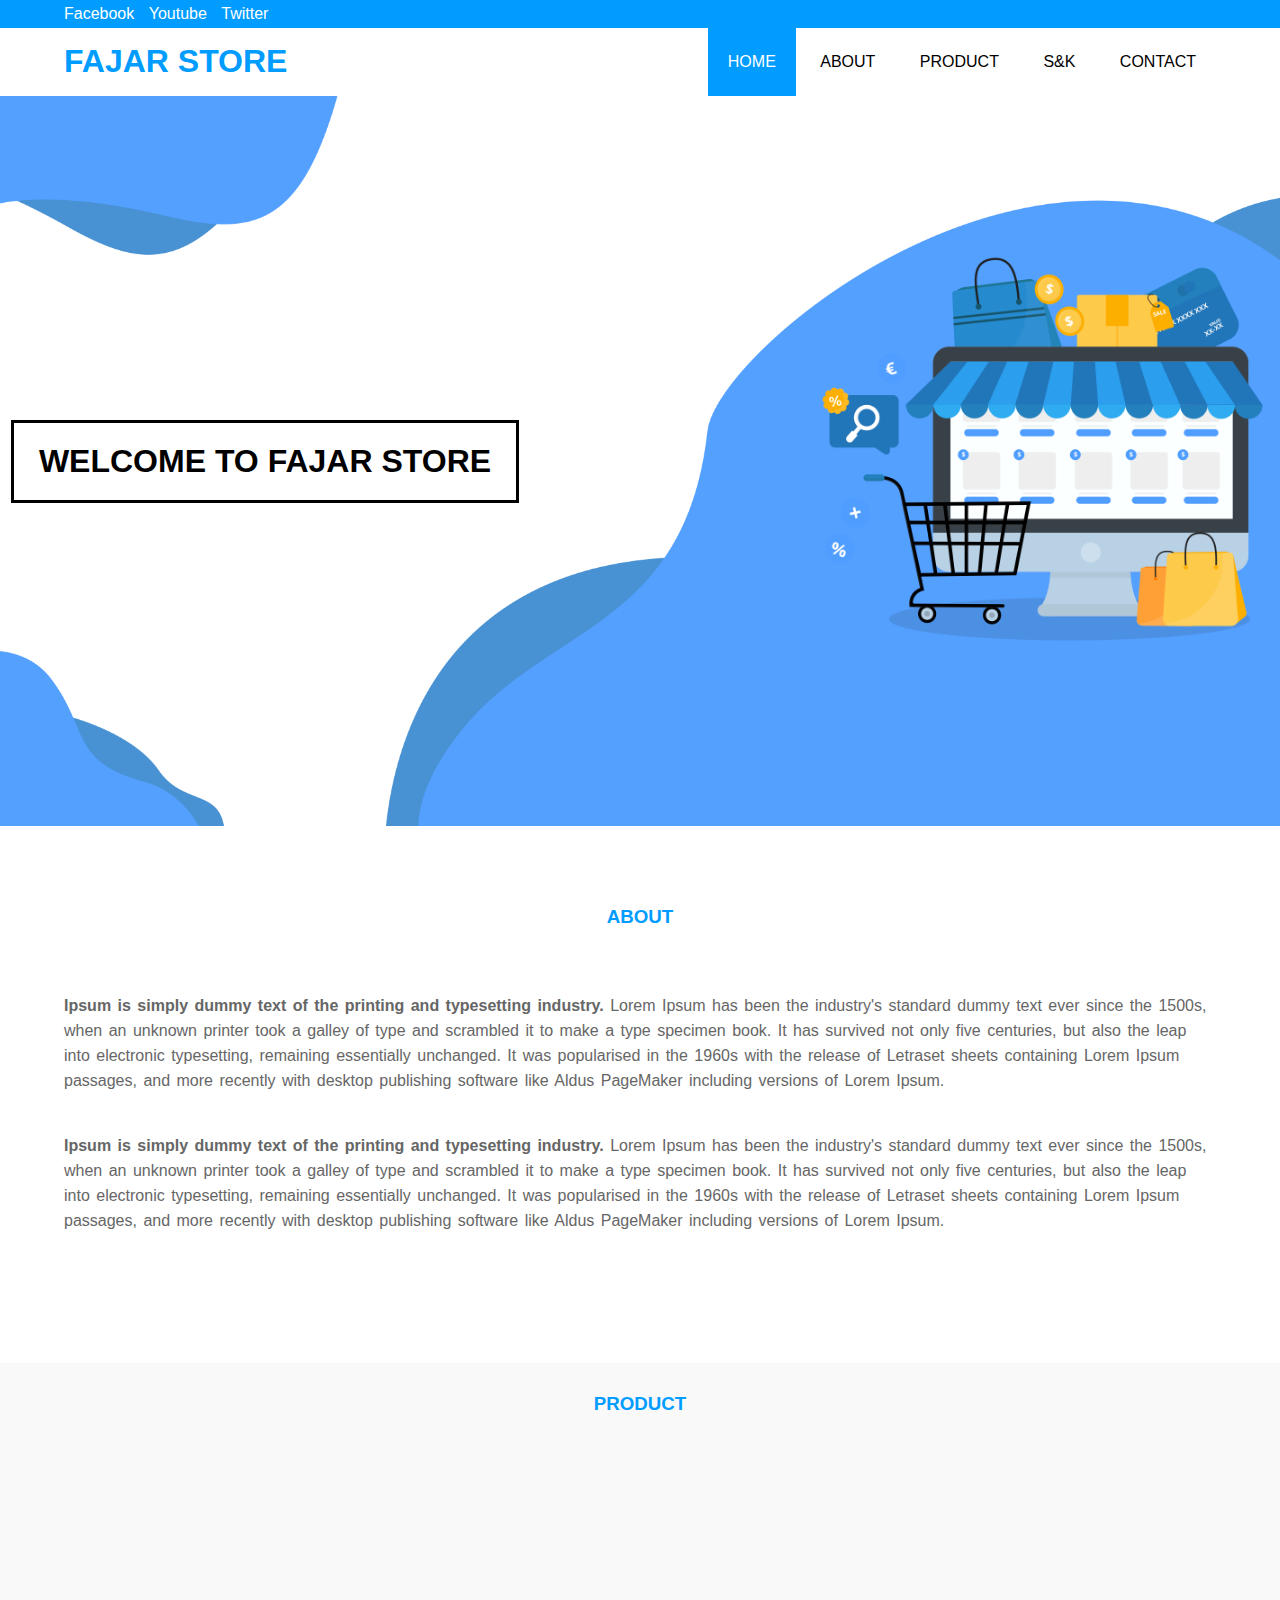
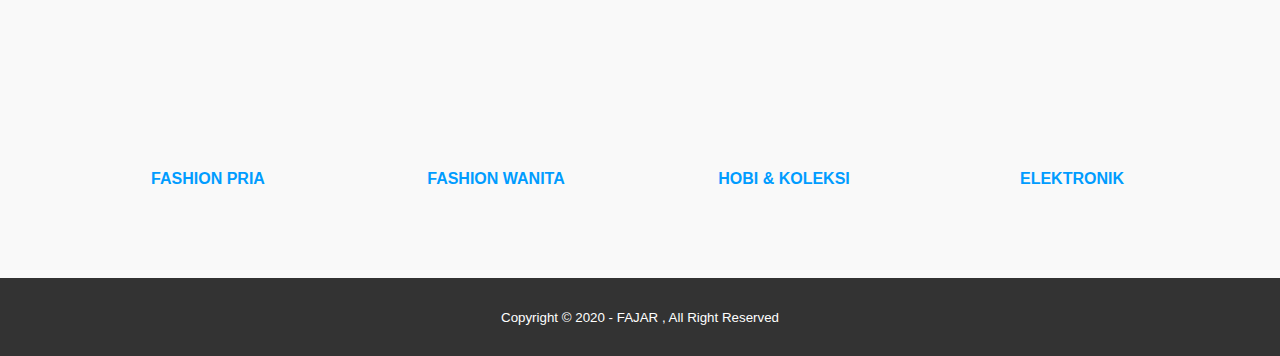
==== praktikum02/landing page/index.html @ 1e3ad4bd "Add files via upload" ====
<!DOCTYPE html>
<html>
<head>
        <meta charset="utf-8">
        <meta name="viewport" content="width=device-width, initial-scale=1">
        <title>FAJAR STORE</title>
        <link rel="stylesheet" type="text/css" href="css/style.css"
        <link rel="stylesheet" type="text/css" href="https://cdnjs.cloudflare.com/ajax/libs/font-awesome/5.15.1/css/all.min.css"
</head>
<body>

    <!--header-->
    <div class="medsos">
        <div class="container">
            <ul>
                <li><a href="#">Facebook</a></li>
                <li><a href="#">Youtube</a></li>
                <li><a href="#">Twitter</a></li>
            </ul>
        </div>
    </div>
    <header>
        <div class="container"> 
            <h1><a href="index.html">FAJAR STORE</a></h1>
            <ul>
                <li class="active"><a href="index.html">HOME</a></li>
                <li><a href="about.html">ABOUT</a></li>
                <li><a href="product.html">PRODUCT</a></li>
                <li><a href="s&k.html">S&K</a></li>
                <li><a href="contact.html">CONTACT</a></li>
            </ul>
        </div>
    </header>

    <!--banner-->
    <section class="banner">
        <h2> WELCOME TO FAJAR STORE</h2>
        <div class="image1">
            <img class="kiri" src="image1.png" alt="" height="450px"
        </div>
    </section>

    <!--about-->
    <section class="about">
        <div class="container">
            <h3>ABOUT</h3>
            <p><strong> Ipsum is simply dummy text of the printing and typesetting industry.</strong> Lorem Ipsum has been the industry's standard dummy text ever since the 1500s, when an unknown printer took a galley of type and scrambled it to make a type specimen book. It has survived not only five centuries, but also the leap into electronic typesetting, remaining essentially unchanged. It was popularised in the 1960s with the release of Letraset sheets containing Lorem Ipsum passages, and more recently with desktop publishing software like Aldus PageMaker including versions of Lorem Ipsum.</p>
            <p><strong> Ipsum is simply dummy text of the printing and typesetting industry.</strong> Lorem Ipsum has been the industry's standard dummy text ever since the 1500s, when an unknown printer took a galley of type and scrambled it to make a type specimen book. It has survived not only five centuries, but also the leap into electronic typesetting, remaining essentially unchanged. It was popularised in the 1960s with the release of Letraset sheets containing Lorem Ipsum passages, and more recently with desktop publishing software like Aldus PageMaker including versions of Lorem Ipsum.</p>
        </div>
    </section>

    <!--product-->
    <section class="product">
        <div class="container">
            <h3>PRODUCT</h3>
            <div class="box">
                <div class="col-4">
                    <div class="icon"><i class="fas fa-mobile"></i></div>
                    <h4>FASHION PRIA</h4>
                </div>
                <div class="col-4">
                    <div class="icon"><i class="fas fa-globe"></i></div>
                    <h4>FASHION WANITA</h4>
                </div>
                <div class="col-4">
                    <div class="icon"><i class="fas fa-mobile"></i></div>
                    <h4>HOBI & KOLEKSI</h4>
                </div>
                <div class="col-4">
                    <div class="icon"><i class="fas fa-mobile"></i></div>
                    <h4>ELEKTRONIK</h4>
                </div>
            </div>
        </div>
    </section>

    <!--footer-->
    <footer>
        <div class="container">
            <small>Copyright &copy; 2020 - FAJAR , All Right Reserved </small>
        </div> 
    </footer>       

  
</body>
</html>
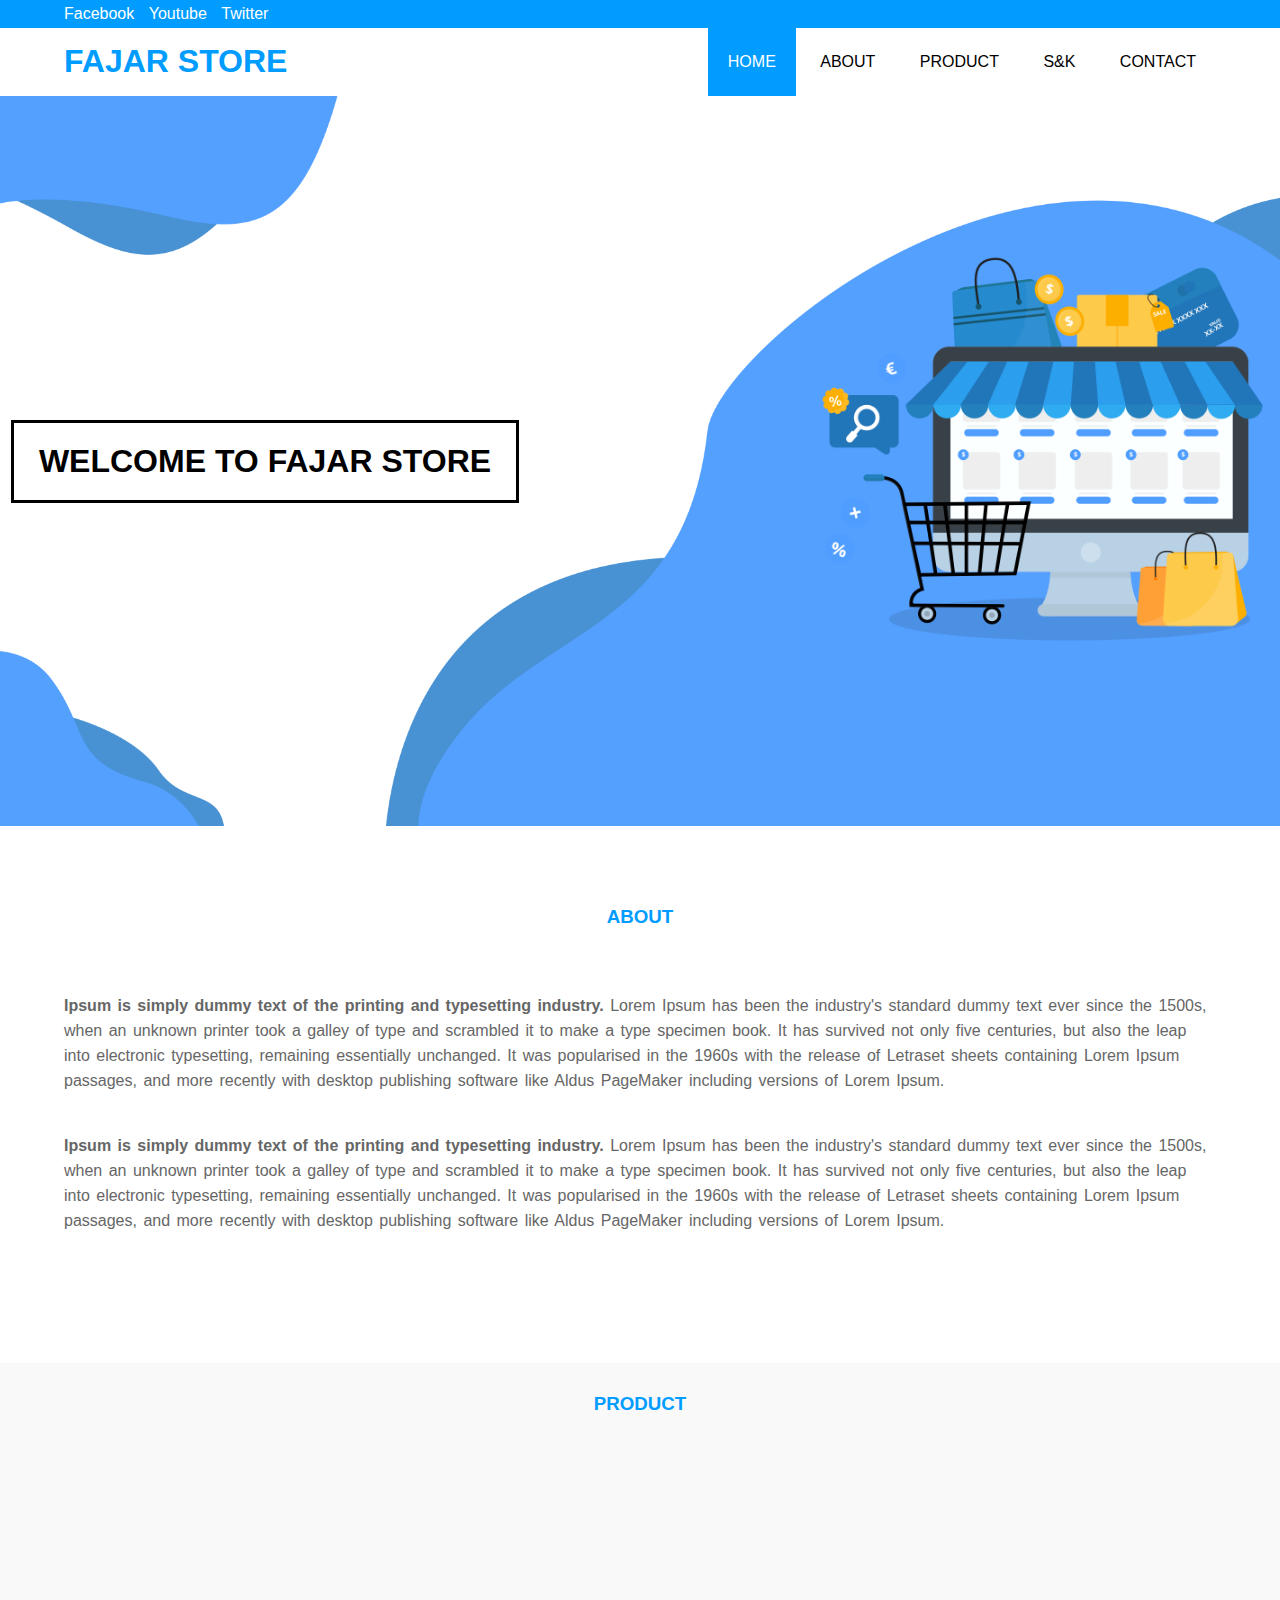
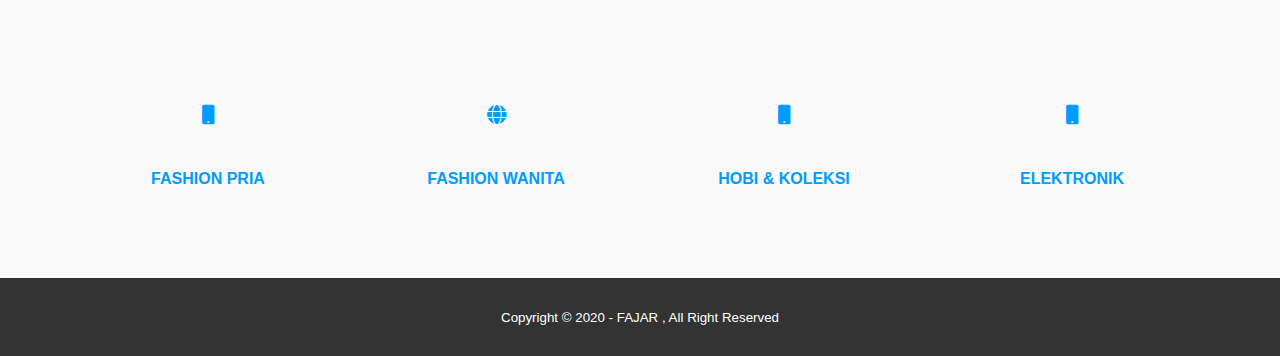
==== commit 41e0c742: "Update index.html" ====
--- a/praktikum02/landing page/index.html
+++ b/praktikum02/landing page/index.html
@@ -4,8 +4,8 @@
         <meta charset="utf-8">
         <meta name="viewport" content="width=device-width, initial-scale=1">
         <title>FAJAR STORE</title>
-        <link rel="stylesheet" type="text/css" href="css/style.css"
-        <link rel="stylesheet" type="text/css" href="https://cdnjs.cloudflare.com/ajax/libs/font-awesome/5.15.1/css/all.min.css"
+        <link rel="stylesheet" type="text/css" href="css/style.css">
+        <link rel="stylesheet" type="text/css" href="https://cdnjs.cloudflare.com/ajax/libs/font-awesome/5.15.1/css/all.min.css">
 </head>
 <body>
 
@@ -83,4 +83,4 @@
 
   
 </body>
-</html>+</html>
--- a/praktikum02/landing page/css/style.css
+++ b/praktikum02/landing page/css/style.css
@@ -0,0 +1,131 @@
+*{
+    padding: 0;
+    margin: 0;
+    font-family: sans-serif;
+}
+a {
+    color: inherit;
+    text-decoration: none;
+}
+.medsos {
+    padding:5px 0;
+    background-color: #009CFF ;
+}
+.medsos ul li {
+    display: inline-block;
+    color: #fff;
+    margin-right: 10px;
+}
+.container {
+    width: 90%;
+    margin:0 auto;
+}
+.container:after{
+    content:"";
+    display: block;
+    clear: both;
+}
+header h1 {
+    float: left;
+    padding:15px 0px ;
+    color: #009CFF;
+}
+header ul {
+    float: right;
+}
+header ul li {
+    display: inline-block;
+
+}
+header ul li {
+    padding: 25px 20px;
+    display: inline-block;
+}
+header ul li a:hover {
+    background-color: #009CFF;
+    color: #fff;
+}
+.active {
+    background-color: #009CFF;
+    color: #fff;
+}
+.banner{
+    height: 70vh;
+    background-image: url('bg.png');
+    background-size: cover;
+    padding: relative;
+    display: flex;
+    justify-content: center;
+    align-items: center;  
+}
+.banner h2 {
+    float: left;
+    margin-right: 300px;
+    font-size: xx-large;
+    padding: 20px 25px ;
+    border:3px solid black;
+}
+section {
+    padding:50px 0;
+}
+section h3{
+    text-align: center;
+    padding: 20px 0px;
+    color: #009CFF;
+    margin-bottom: 25px;
+}
+.about {
+    padding-top: 60px;
+    padding-bottom: 110px;
+}
+.about p{
+    padding-top: 20px;
+    color: #666;
+    word-spacing: 2px;
+    line-height: 25px;
+    margin-bottom: 20px;
+}
+.product {
+    padding-top: 10px;
+    background-color: #f9f9f9;
+}
+.box {
+    padding-top: 200px;
+    color: #009CFF;
+}
+.box ::after{
+    content: '';
+    display: block;
+    clear: both;
+}
+.box .col-4 {
+    width: 25%;
+    padding: 20px;
+    box-sizing: border-box;
+    text-align: center;
+    float: left;
+}
+.icon {
+    width: 70px;
+    height: 70px;
+    color: 1px solid;
+    border-radius: 50%;
+    text-align: center;
+    line-height: 70px;
+    font-size: 20px;
+    margin: auto;
+
+}
+.box .col-4 h4 {
+    margin: 20px 0;
+}
+footer {
+    padding: 30px;
+    background-color: #333;
+    color: #fff;
+    text-align: center; 
+}
+.label {
+    background-color: #009CFF;
+    color: #fff;
+}